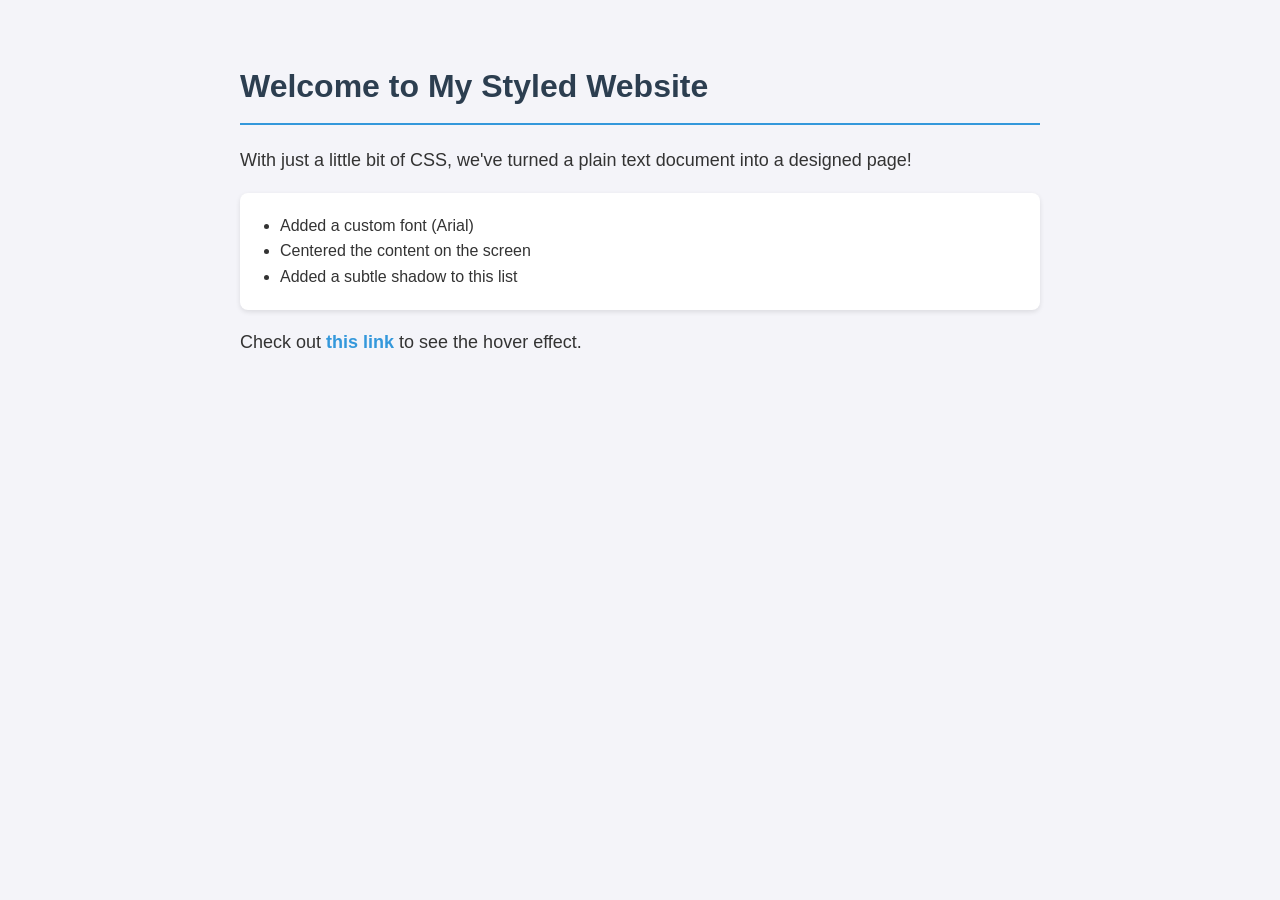
==== index.html @ 70eead70 "Add files via upload" ====
<!DOCTYPE html>
<html lang="en">
<head>
    <meta charset="UTF-8">
    <meta name="viewport" content="width=device-width, initial-scale=1.0">
    <title>Styled Web Page</title>
    
    <style>
        /* This is where the CSS begins */
        body {
            font-family: Arial, sans-serif;
            background-color: #f4f4f9;
            color: #333;
            line-height: 1.6;
            padding: 40px;
            max-width: 800px;
            margin: auto;
        }

        h1 {
            color: #2c3e50;
            border-bottom: 2px solid #3498db;
            padding-bottom: 10px;
        }

        p {
            font-size: 18px;
        }

        ul {
            background: #fff;
            padding: 20px 40px;
            border-radius: 8px;
            box-shadow: 0 2px 5px rgba(0,0,0,0.1);
        }

        a {
            color: #3498db;
            text-decoration: none;
            font-weight: bold;
        }

        a:hover {
            text-decoration: underline;
            color: #2980b9;
        }
    </style>
</head>
<body>

    <h1>Welcome to My Styled Website</h1>
    <p>With just a little bit of CSS, we've turned a plain text document into a designed page!</p>

    <ul>
        <li>Added a custom font (Arial)</li>
        <li>Centered the content on the screen</li>
        <li>Added a subtle shadow to this list</li>
    </ul>

    <p>Check out <a href="https://www.google.com">this link</a> to see the hover effect.</p>

</body>
</html>
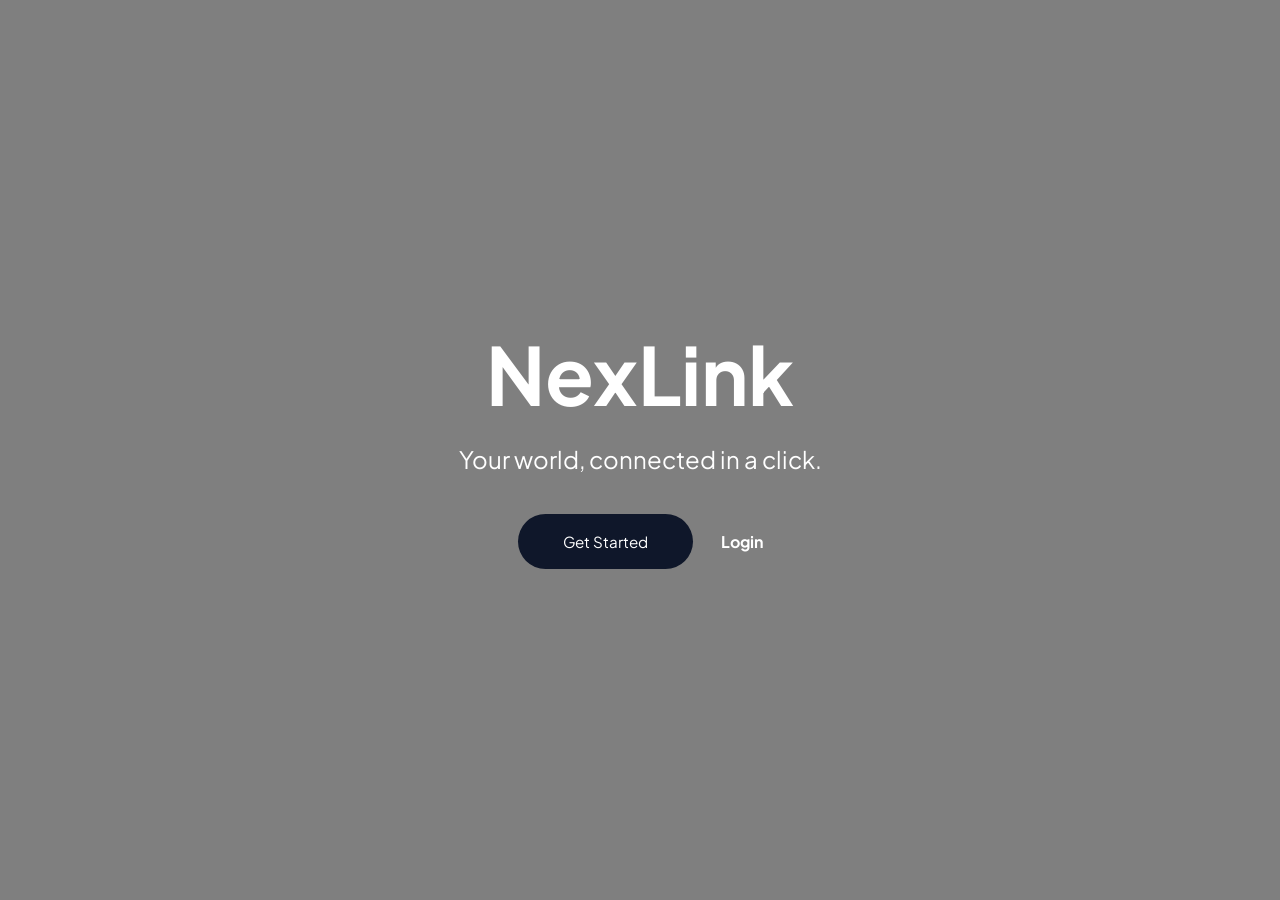
==== commit ef4f4489: "Revamp index.html with new title and hero section" ====
--- a/index.html
+++ b/index.html
@@ -1,63 +1,21 @@
 <!DOCTYPE html>
 <html lang="en">
 <head>
-    <meta charset="UTF-8">
-    <meta name="viewport" content="width=device-width, initial-scale=1.0">
-    <title>Styled Web Page</title>
-    
+    <meta charset="UTF-8"><title>NexLink | Connect</title>
+    <link rel="stylesheet" href="style.css">
     <style>
-        /* This is where the CSS begins */
-        body {
-            font-family: Arial, sans-serif;
-            background-color: #f4f4f9;
-            color: #333;
-            line-height: 1.6;
-            padding: 40px;
-            max-width: 800px;
-            margin: auto;
-        }
-
-        h1 {
-            color: #2c3e50;
-            border-bottom: 2px solid #3498db;
-            padding-bottom: 10px;
-        }
-
-        p {
-            font-size: 18px;
-        }
-
-        ul {
-            background: #fff;
-            padding: 20px 40px;
-            border-radius: 8px;
-            box-shadow: 0 2px 5px rgba(0,0,0,0.1);
-        }
-
-        a {
-            color: #3498db;
-            text-decoration: none;
-            font-weight: bold;
-        }
-
-        a:hover {
-            text-decoration: underline;
-            color: #2980b9;
-        }
+        .hero { background: linear-gradient(rgba(0,0,0,0.5), rgba(0,0,0,0.5)), url('https://images.unsplash.com/photo-1511632765486-a01980e01a18?w=1200'); background-size: cover; height: 100vh; display: flex; align-items: center; justify-content: center; color: white; text-align: center; }
+        @keyframes float { 0%, 100% { transform: translateY(0); } 50% { transform: translateY(-20px); } }
     </style>
 </head>
-<body>
-
-    <h1>Welcome to My Styled Website</h1>
-    <p>With just a little bit of CSS, we've turned a plain text document into a designed page!</p>
-
-    <ul>
-        <li>Added a custom font (Arial)</li>
-        <li>Centered the content on the screen</li>
-        <li>Added a subtle shadow to this list</li>
-    </ul>
-
-    <p>Check out <a href="https://www.google.com">this link</a> to see the hover effect.</p>
-
+<body style="display: block;">
+    <section class="hero">
+        <div>
+            <h1 style="font-size: 5rem; margin:0; animation: float 4s infinite ease-in-out;">Nex<span>Link</span></h1>
+            <p style="font-size: 1.5rem; margin: 20px 0 40px;">Your world, connected in a click.</p>
+            <a href="signup.html" class="nav-item active" style="display:inline-block; background:var(--primary); color:white; padding:18px 45px; border-radius:50px;">Get Started</a>
+            <a href="login.html" style="color:white; margin-left:25px; text-decoration:none; font-weight:bold;">Login</a>
+        </div>
+    </section>
 </body>
-</html>+</html>
--- a/style.css
+++ b/style.css
@@ -0,0 +1,60 @@
+@import url('https://fonts.googleapis.com/css2?family=Plus+Jakarta+Sans:wght@400;500;600;700&display=swap');
+
+:root {
+    --primary: #0f172a;
+    --accent: #6366f1;
+    --bg: #ffffff;
+    --sidebar-w: 260px;
+    --header-h: 80px;
+    --border: #f1f5f9;
+}
+
+body { font-family: 'Plus Jakarta Sans', sans-serif; margin: 0; background: var(--bg); color: #334155; }
+
+/* Structural Grid - Essential for persistent layout */
+.app-container {
+    display: grid;
+    grid-template-columns: var(--sidebar-w) 1fr;
+    grid-template-rows: var(--header-h) 1fr;
+    height: 100vh;
+}
+
+/* Persistent Sidebar */
+.sidebar {
+    grid-row: 1 / 3;
+    background: var(--primary);
+    color: white;
+    padding: 2.5rem 1.5rem;
+    display: flex; flex-direction: column;
+}
+
+.logo { font-size: 1.5rem; font-weight: 800; color: white; text-decoration: none; margin-bottom: 2.5rem; }
+.logo span { color: var(--accent); }
+
+.nav-item {
+    padding: 12px 15px; border-radius: 12px; border: none; background: none;
+    color: #94a3b8; text-align: left; cursor: pointer; font-size: 0.95rem;
+    display: flex; align-items: center; gap: 12px; text-decoration: none; margin-bottom: 8px;
+}
+.nav-item:hover, .nav-item.active { background: rgba(255,255,255,0.1); color: white; }
+
+/* Top Header with Search */
+.header {
+    grid-column: 2;
+    display: flex; justify-content: space-between; align-items: center;
+    padding: 0 40px; border-bottom: 1px solid var(--border);
+    background: rgba(255,255,255,0.9); backdrop-filter: blur(10px);
+}
+
+.search-bar { background: #f8fafc; padding: 10px 20px; border-radius: 50px; border: 1px solid var(--border); width: 350px; }
+.search-bar input { border: none; background: none; outline: none; width: 90%; font-family: inherit; }
+
+/* Main Content and Footer */
+.main-view { grid-column: 2; overflow-y: auto; padding: 40px; display: flex; flex-direction: column; }
+.view-content { flex: 1; }
+
+.blog-grid { display: grid; grid-template-columns: repeat(auto-fill, minmax(320px, 1fr)); gap: 30px; }
+.card { background: white; border-radius: 20px; border: 1px solid var(--border); overflow: hidden; transition: 0.3s; }
+.card:hover { transform: translateY(-5px); box-shadow: 0 10px 30px rgba(0,0,0,0.05); }
+
+footer { border-top: 1px solid var(--border); padding: 40px 0; margin-top: 60px; text-align: center; color: #94a3b8; font-size: 0.85rem; }
